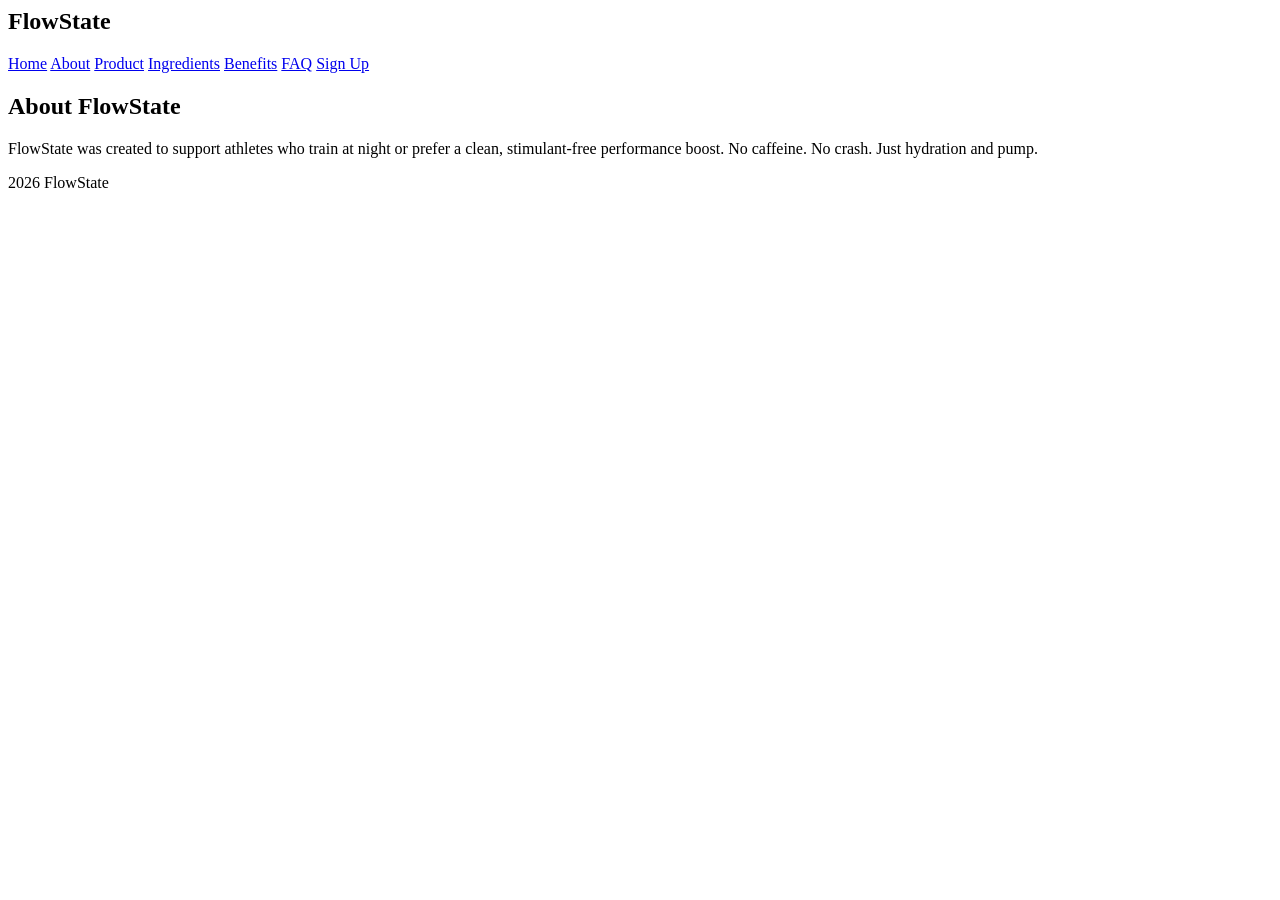
==== about.html @ 3a1cb920 "Create about.html" ====
<head>
  <title>About – FlowState</title>
  <link rel="stylesheet" href="style.css">
</head>

<body>

<header>
  <nav>
    <h2>FlowState</h2>
    <div>
      <a href="index.html">Home</a>
      <a href="about.html">About</a>
      <a href="product.html">Product</a>
      <a href="ingredients.html">Ingredients</a>
      <a href="benefits.html">Benefits</a>
      <a href="faq.html">FAQ</a>
      <a href="contact.html">Sign Up</a>
    </div>
  </nav>
</header>

<section>
  <h2>About FlowState</h2>
  <p>FlowState was created to support athletes who train at night or prefer a clean, stimulant-free performance boost. No caffeine. No crash. Just hydration and pump.</p>
</section>

<footer>
  <p> 2026 FlowState </p>
</footer>

</body>
</html>
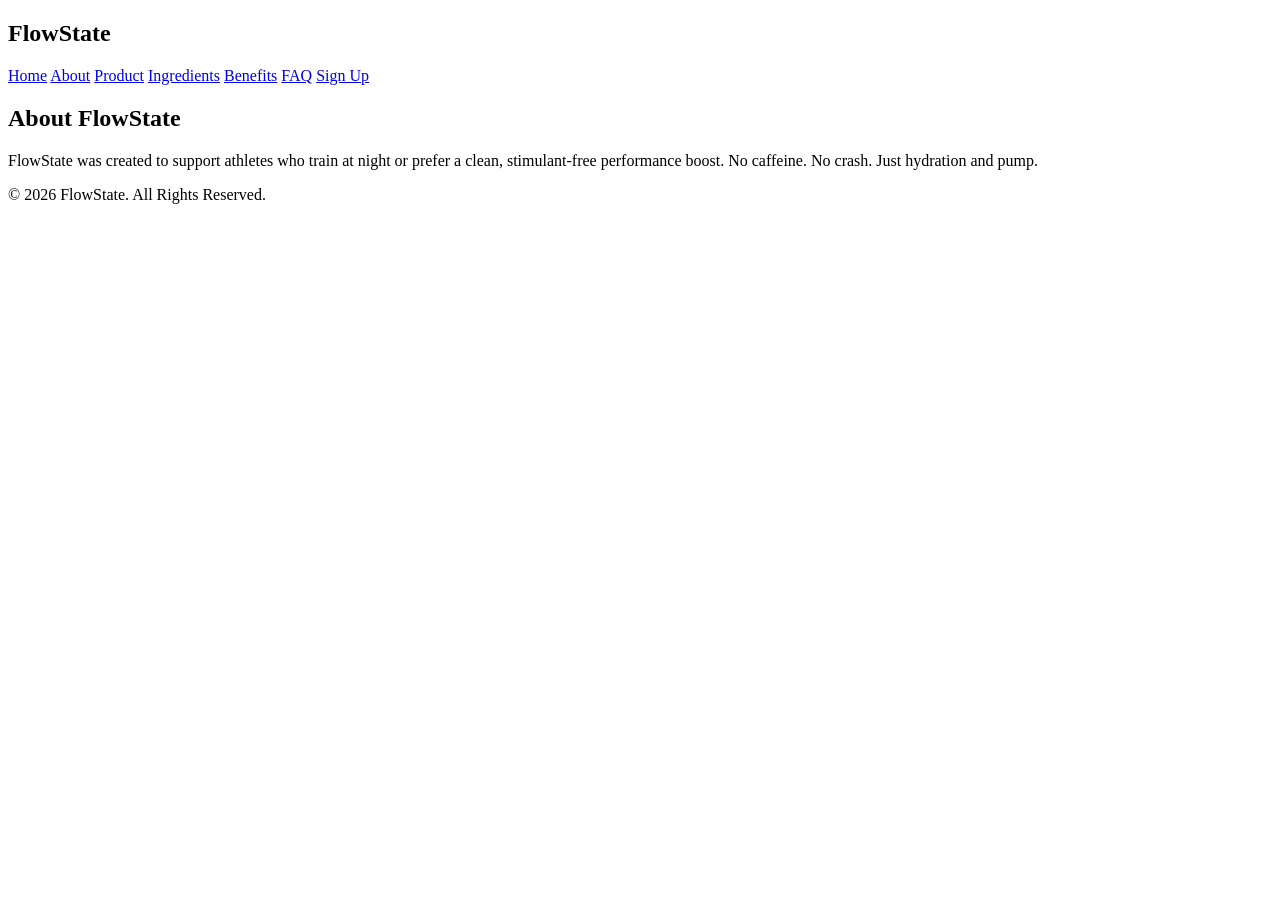
==== commit d48ebd72: "Add files via upload" ====
--- a/about.html
+++ b/about.html
@@ -1,3 +1,5 @@
+<!DOCTYPE html>
+<html>
 <head>
   <title>About – FlowState</title>
   <link rel="stylesheet" href="style.css">
@@ -26,8 +28,9 @@
 </section>
 
 <footer>
-  <p> 2026 FlowState </p>
+  <p>© 2026 FlowState. All Rights Reserved.</p>
 </footer>
 
 </body>
 </html>
+
